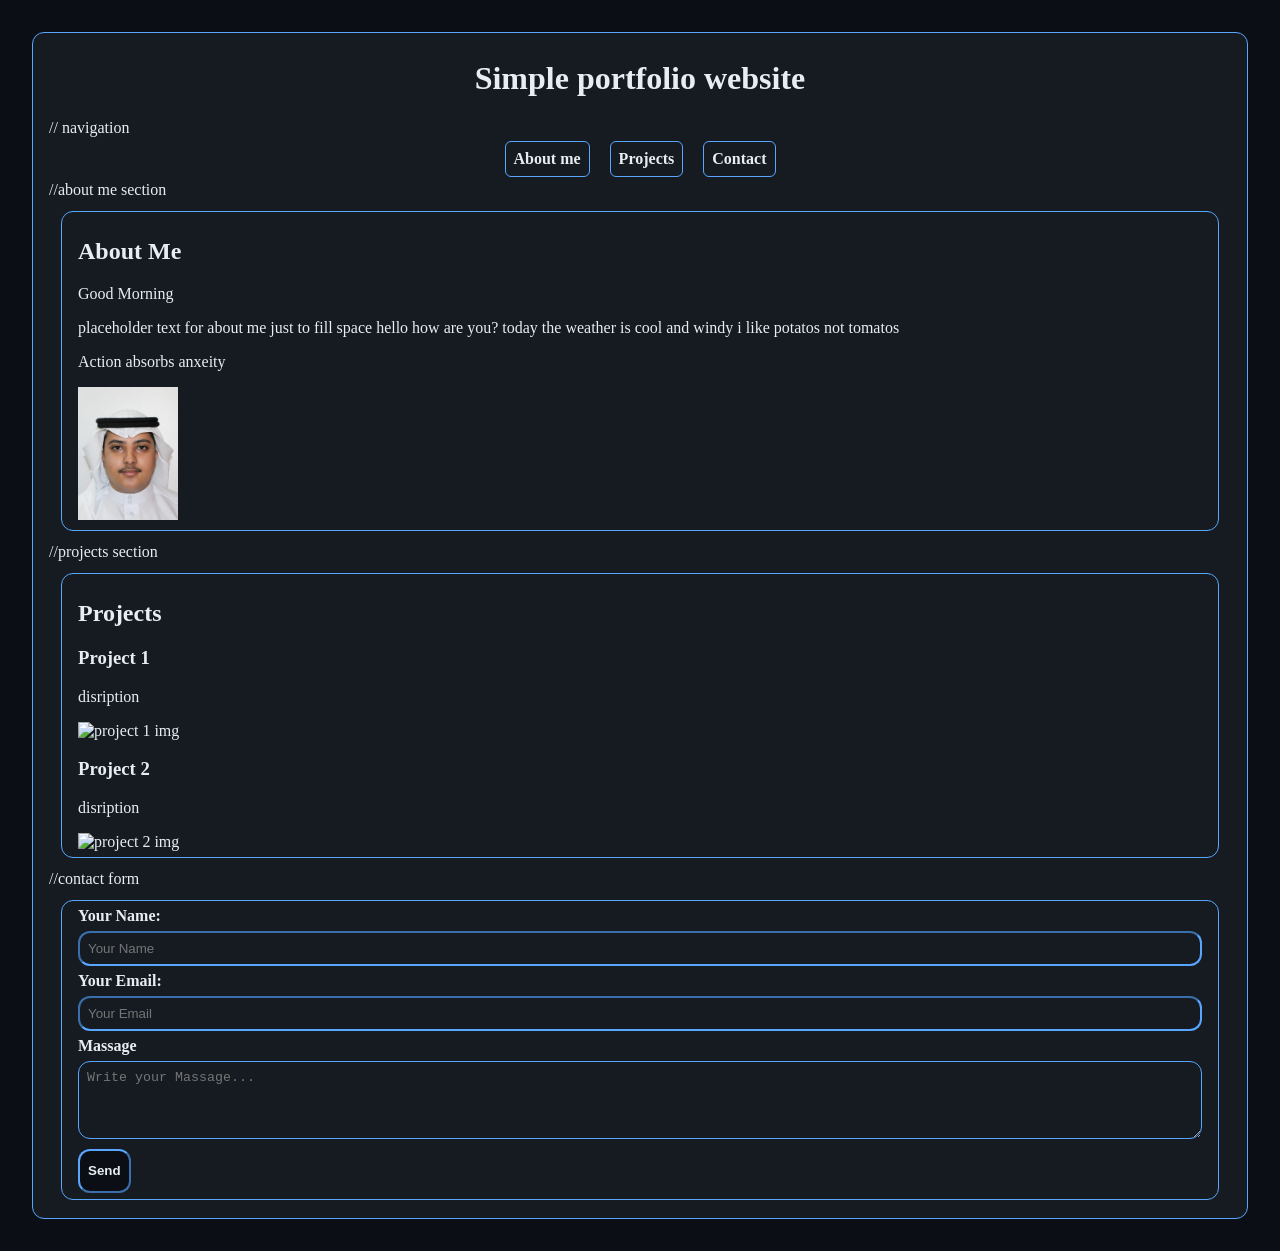
==== index.html @ 4daa3672 "changed file name" ====
<!DOCTYPE html>
<html lang=''>
<head>
    <meta charset='utf-8'>
    <meta name='viewport' content='width=device-width, initial-scale=1'>
    <title>Personal portfolio</title>
    <link rel='stylesheet' href='css/styles.css'>
    <script src="js/script.js" defer></script>
</head>


<body>
    <div id="app">
        <header>
            <h1>Simple portfolio website</h1>
        </header>

        // navigation
        <div class="nav">
            <a href="#about">About me</a>
            <a href="#projects">Projects</a>
            <a href="#contact">Contact</a>
        </div>

        //about me section
        <div class="card">
            <h2>About Me</h2>
            <p id="greeting">Welcome</p>
            <p>placeholder text for about me just to fill space hello how are you? today the weather is cool and windy i like potatos not tomatos</p>
            <p>Action absorbs anxeity</p>
            <img src="assets/images/Personal-photo.jpeg" alt="My photo" height="100px" width="100px">
        </div>

        //projects section
        <div class="card">
            <h2>Projects</h2>
            <div class="project">
                <h3>Project 1</h3>
                <p>disription</p>
                <img scr="" alt="project 1 img">
            </div>

            <div class="project">
                <h3>Project 2</h3>
                <p>disription</p>
                <img scr="" alt="project 2 img">
            </div>
        </div>

        //contact form
        <div class="contact">
            <form action="#" method="post" class="card">

                <div class="form-group">
                    <label for="name">Your Name:</label>
                    <input id="name" name="name" type="text" placeholder="Your Name" required>
                </div>

                <div class="form-group">
                    <label for="email">Your Email:</label>
                    <input id="email" name="email" type="text" placeholder="Your Email" required>
                </div>

                <div class="form-group">
                    <label for="massage">Massage</label>
                    <textarea id="massage" name="massage" rows="4" placeholder="Write your Massage..." required></textarea>
                </div>

                <button type="submit" class="btn">Send</button>
            </form>
        </div>
    </div>
</body>
</html>
---- css/styles.css ----
:root {
    --bg: #0B0E14;
    --card-bg: #161B22;
    --accent-color: #58a6ff;
    --text: #E6EDF3;
}

* {
    box-sizing: border-box;
}

body {
    background: var(--bg);
    padding: 24px;
}

#app {
    background: var(--card-bg);
    color: var(--text);
    border: 1px solid var(--accent-color);
    border-radius: 12px;
    padding: 6px 16px;
}

img {
    max-width: 100%;
    height: auto;
}

header {
    text-align: center;
}

.nav {
    display: flex;
    gap: 20px;
    flex-wrap: wrap;
    justify-content: center;
    align-items: center;
    min-height: 44px;
}

.nav a {
    text-decoration: none;
    background: var(--card-bg);
    border-radius: 6px;
    border: 1px solid var(--accent-color);
    color: var(--text);
    padding: 8px;
    font-weight: bold;
    align-self: center;
}

.nav a:hover{
    background-color: var(--accent-color);
}

.card {
    border: 1px solid var(--accent-color);
    border-radius: 12px;
    padding: 6px 16px;
    margin: 12px;
}

label {
    display: block;
    margin-bottom: 6px;
    font-weight: bold;
}

input {
    background: var(--card-bg);
    border-radius: 12px;
    border-color: var(--accent-color);
    padding: 8px;
    margin-bottom: 6px;
    width: 100%;
}

textarea {
    padding: 8px;
    background: var(--card-bg);
    border-radius: 12px;
    border-color: var(--accent-color);
    margin-bottom: 6px;
    width: 100%;
}


.btn {
    background: var(--bg);
    border-radius: 12px;
    font-weight: bold;
    cursor: pointer;
    border-color: var(--accent-color);
    color: var(--text);
    padding: 8px;
    min-height: 44px;
}

.btn:hover {
    background-color: var(--accent-color);
}
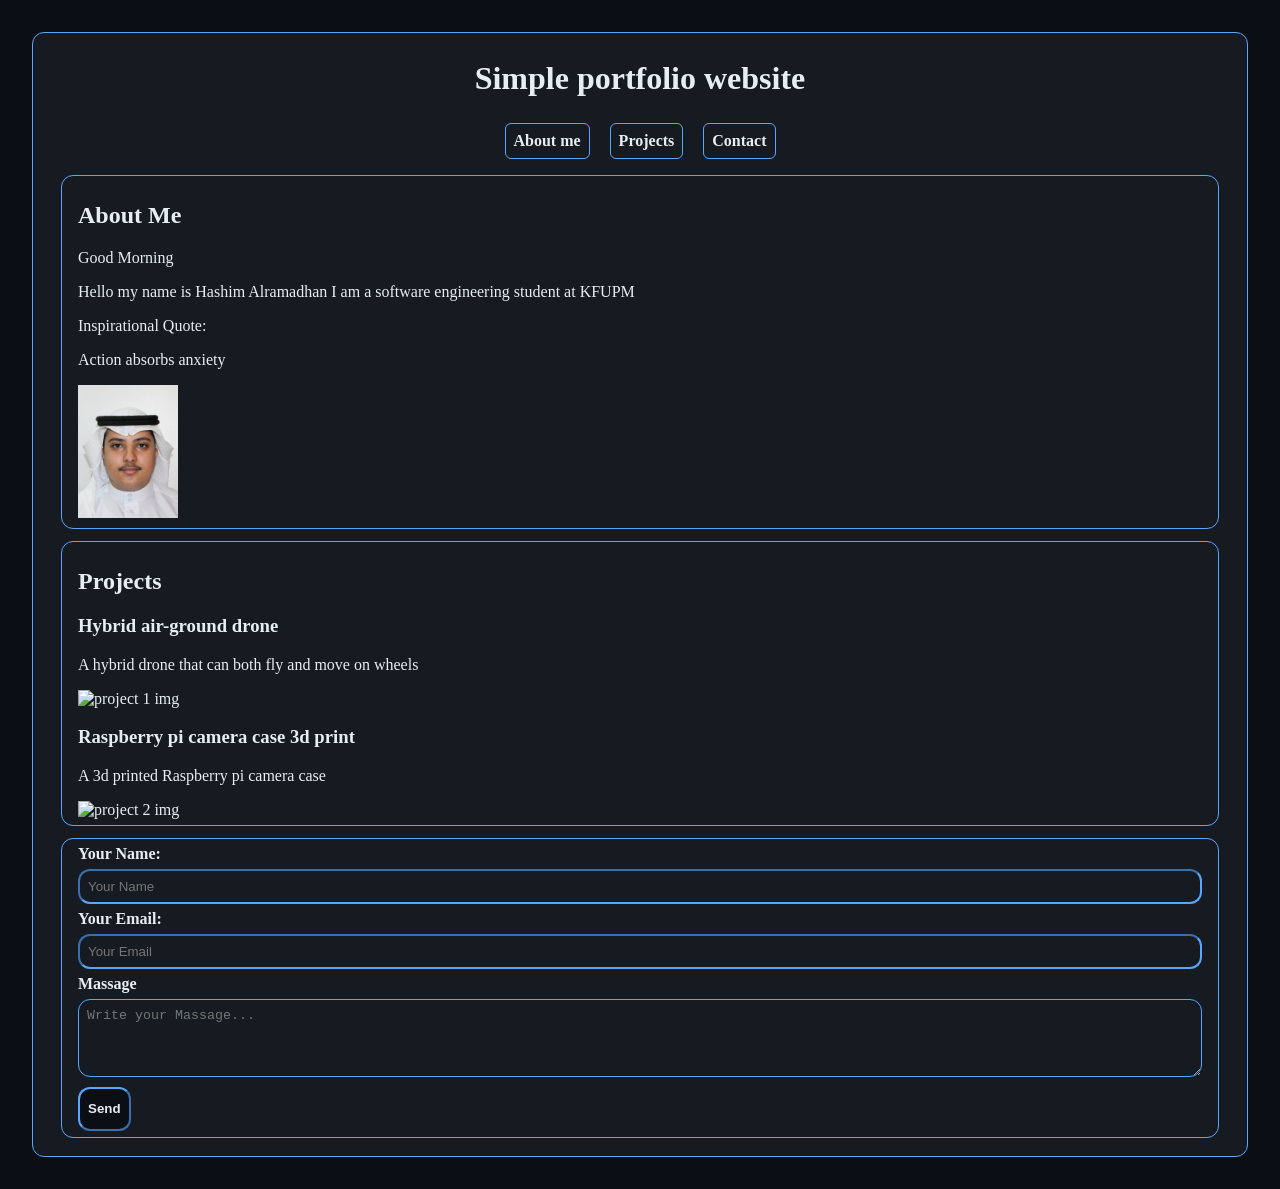
==== commit 0c11e04c: "fixed nav and correctly commented" ====
--- a/index.html
+++ b/index.html
@@ -15,40 +15,41 @@
             <h1>Simple portfolio website</h1>
         </header>
 
-        // navigation
+        <!-- // navigation -->
         <div class="nav">
             <a href="#about">About me</a>
             <a href="#projects">Projects</a>
             <a href="#contact">Contact</a>
         </div>
 
-        //about me section
-        <div class="card">
+        <!-- //about me section -->
+        <div class="card" id="about">
             <h2>About Me</h2>
             <p id="greeting">Welcome</p>
-            <p>placeholder text for about me just to fill space hello how are you? today the weather is cool and windy i like potatos not tomatos</p>
-            <p>Action absorbs anxeity</p>
+            <p>Hello my name is Hashim Alramadhan I am a software engineering student at KFUPM</p>
+            <p>Inspirational Quote:</p>
+            <p>Action absorbs anxiety</p>
             <img src="assets/images/Personal-photo.jpeg" alt="My photo" height="100px" width="100px">
         </div>
 
-        //projects section
-        <div class="card">
+        <!-- projects section -->
+        <div class="card" id="projects">
             <h2>Projects</h2>
             <div class="project">
-                <h3>Project 1</h3>
-                <p>disription</p>
-                <img scr="" alt="project 1 img">
+                <h3>Hybrid air-ground drone</h3>
+                <p>A hybrid drone that can both fly and move on wheels</p>
+                <img src="assets/images/Drone.png" alt="project 1 img" height="100px" width="100px">
             </div>
 
             <div class="project">
-                <h3>Project 2</h3>
-                <p>disription</p>
-                <img scr="" alt="project 2 img">
+                <h3>Raspberry pi camera case 3d print</h3>
+                <p>A 3d printed Raspberry pi camera case</p>
+                <img src="assets/images/Camera-case.jpg" alt="project 2 img" height="100px" width="100px">
             </div>
         </div>
 
-        //contact form
-        <div class="contact">
+        <!-- //contact form -->
+        <div class="contact" id="contact">
             <form action="#" method="post" class="card">
 
                 <div class="form-group">
